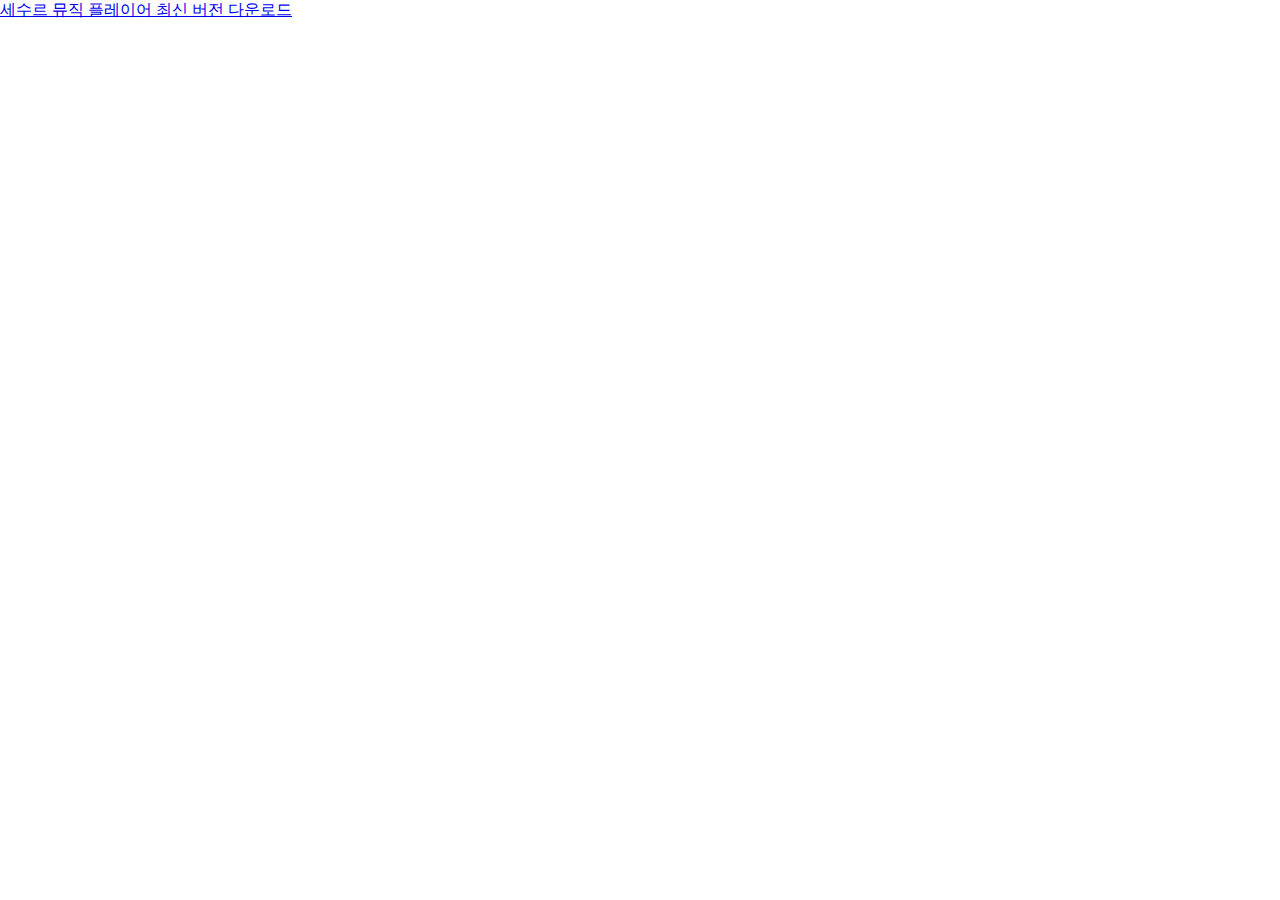
==== sesour_music_player/index.html @ b493ff73 "1. 인덱스 페이지 생성" ====
<!DOCTYPE html>
<html><head>
	<meta charset="utf-8">
	<meta http-equiv="Content-Type" content="text/html; charset=utf-8">
	<title>세수르 뮤직 플레이어</title>
	<meta name="description" content="세수르 뮤직 플레이어 하단 웹 페이지">
	<link rel="apple-touch-icon" sizes="57x57" href="images/apple-icon-57x57.png">
	<link rel="apple-touch-icon" sizes="60x60" href="images/apple-icon-60x60.png">
	<link rel="apple-touch-icon" sizes="72x72" href="images/apple-icon-72x72.png">
	<link rel="apple-touch-icon" sizes="76x76" href="images/apple-icon-76x76.png">
	<link rel="apple-touch-icon" sizes="114x114" href="images/apple-icon-114x114.png">
	<link rel="apple-touch-icon" sizes="120x120" href="images/apple-icon-120x120.png">
	<link rel="apple-touch-icon" sizes="144x144" href="images/apple-icon-144x144.png">
	<link rel="apple-touch-icon" sizes="152x152" href="images/apple-icon-152x152.png">
	<link rel="apple-touch-icon" sizes="180x180" href="images/apple-icon-180x180.png">
	<link rel="icon" type="image/png" sizes="192x192" href="/images/android-icon-192x192.png">
	<link rel="icon" type="image/png" sizes="32x32" href="images/favicon-32x32.png">
	<link rel="icon" type="image/png" sizes="96x96" href="images/favicon-96x96.png">
	<link rel="icon" type="image/png" sizes="16x16" href="images/favicon-16x16.png">
	<link rel="manifest" href="images/manifest.json">
	<meta name="msapplication-TileColor" content="#ffffff">
	<meta name="msapplication-TileImage" content="images/ms-icon-144x144.png">
	<meta name="theme-color" content="#ffffff">
	<link rel="stylesheet" type="text/css" href="css/basic.css">
</head>
<body>
	<a href="files/latest-release.zip" target="_blank">세수르 뮤직 플레이어 최신 버전 다운로드</a>
</body>
</html>
---- sesour_music_player/css/basic.css ----
@charset "utf-8";
/* CSS Document */

html,body,div,span,applet,object,iframe,h1,h2,h3,h4,h5,h6,p,blockquote,pre,a,abbr,acronym,address,big,cite,code,del,dfn,em,font,img,ins,kbd,q,s,samp,small,strike,strong,sub,sup,tt,var,
dl,dt,dd,ol,ul,li,fieldset,form,label,legend,table,caption,tbody,tfoot,thead,tr,th,td{
	margin:0;
	padding:0;
	border:0;
}
body{
	width:660px;
	height:140px;
}
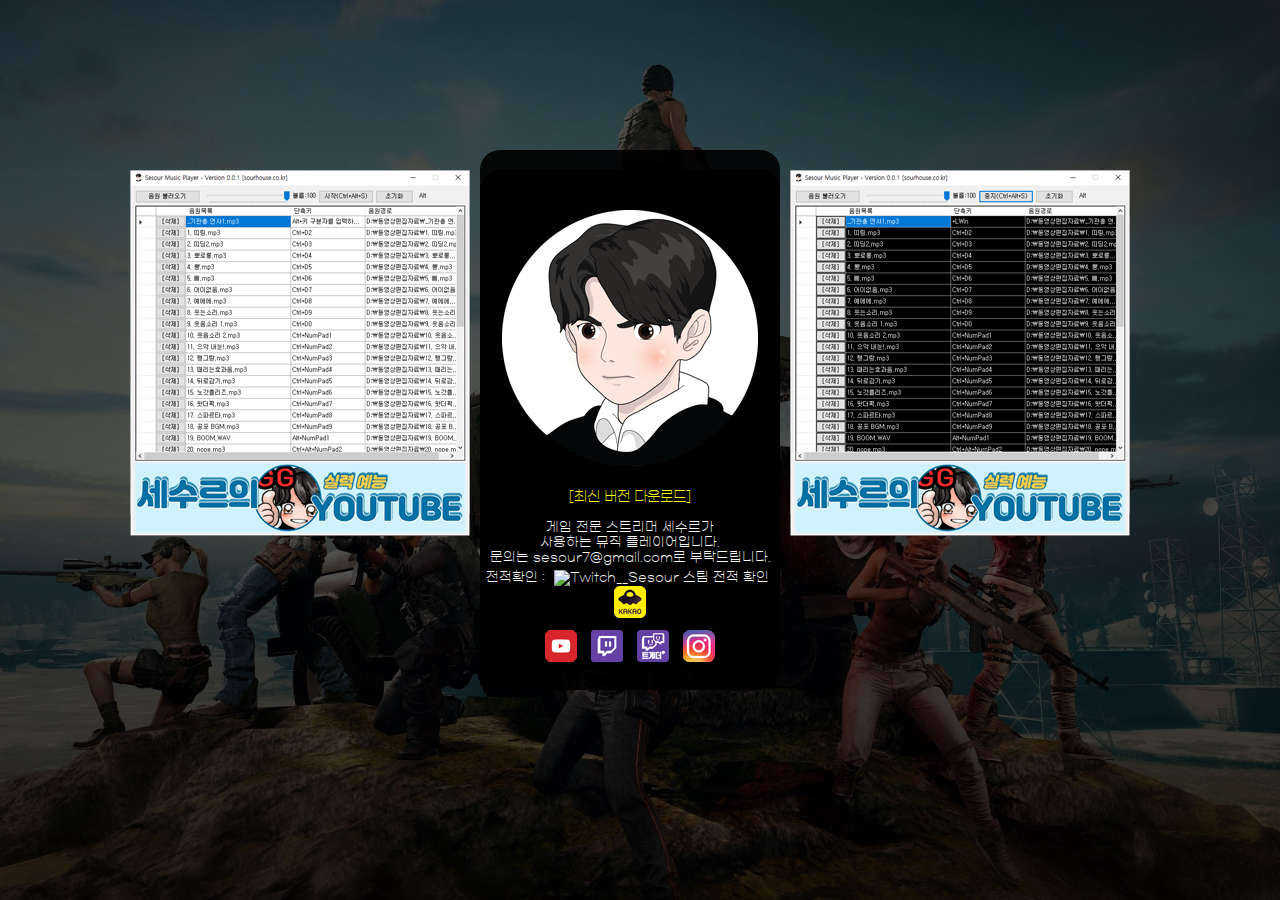
==== commit bcf48d52: "1. 프로그램 홍보용 페이지 개발 완료" ====
--- a/sesour_music_player/index.html
+++ b/sesour_music_player/index.html
@@ -1,9 +1,11 @@
 <!DOCTYPE html>
-<html><head>
+<html>
+<head>
 	<meta charset="utf-8">
-	<meta http-equiv="Content-Type" content="text/html; charset=utf-8">
+	<meta http-equiv="Content-Type" content="text/html; charset=utf-8" />
+	<meta name="viewport" content="width=device-width, initial-scale=1, minimum-scale=1, maximum-scale=1, user-scalable=no">
 	<title>세수르 뮤직 플레이어</title>
-	<meta name="description" content="세수르 뮤직 플레이어 하단 웹 페이지">
+	<meta name="description" content="세수르 뮤직 플레이어 홈페이지입니다.">
 	<link rel="apple-touch-icon" sizes="57x57" href="images/apple-icon-57x57.png">
 	<link rel="apple-touch-icon" sizes="60x60" href="images/apple-icon-60x60.png">
 	<link rel="apple-touch-icon" sizes="72x72" href="images/apple-icon-72x72.png">
@@ -13,7 +15,7 @@
 	<link rel="apple-touch-icon" sizes="144x144" href="images/apple-icon-144x144.png">
 	<link rel="apple-touch-icon" sizes="152x152" href="images/apple-icon-152x152.png">
 	<link rel="apple-touch-icon" sizes="180x180" href="images/apple-icon-180x180.png">
-	<link rel="icon" type="image/png" sizes="192x192" href="/images/android-icon-192x192.png">
+	<link rel="icon" type="image/png" sizes="192x192"  href="/images/android-icon-192x192.png">
 	<link rel="icon" type="image/png" sizes="32x32" href="images/favicon-32x32.png">
 	<link rel="icon" type="image/png" sizes="96x96" href="images/favicon-96x96.png">
 	<link rel="icon" type="image/png" sizes="16x16" href="images/favicon-16x16.png">
@@ -21,9 +23,79 @@
 	<meta name="msapplication-TileColor" content="#ffffff">
 	<meta name="msapplication-TileImage" content="images/ms-icon-144x144.png">
 	<meta name="theme-color" content="#ffffff">
-	<link rel="stylesheet" type="text/css" href="css/basic.css">
+	<link rel="canonical" href="https://sesour.github.io/sesour_music_player/index.html">
+	<meta property="og:type" content="website"> 
+	<meta property="og:title" content="세수르 뮤직 플레이어">
+	<meta property="og:description" content="세수르 뮤직 플레이어 홈페이지입니다.">
+	<meta property="og:image" content="https://sesour.github.io/sesour_music_player/images/sesour256.png">
+	<meta property="og:url" content="https://sesour.github.io/sesour_music_player/index.html">
+	<meta property="al:web:url" content="https://sesour.github.io/sesour_music_player/index.html">
+	<script type="application/ld+json">
+{
+ "@context": "http://schema.org",
+ "@type": "Person",
+ "name": "세수르 뮤직 플레이어",
+ "url": "https://sesour.github.io/sesour_music_player/",
+ "sameAs": [
+   "https://www.youtube.com/channel/UCnrVhi7XhnSXjhWdMMk1iYg",
+   "https://www.twitch.tv/sesour7",
+   "https://www.sesour.com/"
+ ]
+}
+	</script>
+	<link rel="stylesheet" type="text/css" href="css/index.css">
+	<link rel="stylesheet" type="text/css" href="fonts/font.css">
+	<script type="text/javascript" src="js/jquery-3.4.1.min.js"></script>
+	<script type="text/javascript" src="js/index.js"></script>
 </head>
 <body>
-	<a href="files/latest-release.zip" target="_blank">세수르 뮤직 플레이어 최신 버전 다운로드</a>
+	<div id="content_wrapper">
+		<section>
+			<div id="content">
+				<div id="result_left_wrapper">
+					<img id="result_left" src="images/screenshot_left.png" />
+				</div>
+				<div id="profile_wrapper">
+					<article>
+						<table>
+							<tr>
+								<td><img style="padding-top:20px;" src="images/sesour256.png"/></td>
+							</tr>
+							<tr>
+								<td style="height:60px;">
+								<p>
+									<a href="files/latest-release.zip" target="_blank" style="font-size:14px;color:yellow;">[최신 버전 다운로드]</a><br/><br/>
+								</p>
+								<p>
+								게임 전문 스트리머 세수르가 <br/>
+								사용하는 뮤직 플레이어입니다.<br/>
+								문의는 <A href="mailto:sesour7@gmail.com">sesour7@gmail.com</a>로 부탁드립니다.
+								</p>
+								</td>
+							</tr>
+							<tr>
+								<td id="shortcut_list">
+									전적확인 : 
+									<a href="https://dak.gg/profile/Twitch__Sesour/" target="_blank"><img src="images/steam_logo_circle32.png" alt="Twitch__Sesour 스팀 전적 확인"/></a>
+									<a href="https://dak.gg/profile/Twitch_Sesour" target="_blank"><img src="images/kakaogames32.png" alt="Twitch_Sesour 카카오 전적 확인"/></a>						
+								</td>
+							</tr>
+							<tr>
+								<td id="shortcut_list">
+									<a href="https://www.youtube.com/channel/UCnrVhi7XhnSXjhWdMMk1iYg" target="_blank"><img src="images/youtube32.png" alt="유튜브 링크 이미지"/></a>
+									<a href="https://www.twitch.tv/sesour7" target="_blank"><img src="images/twitch32.png" alt="트위치 링크 이미지"/></a>
+									<a href="https://tgd.kr/sesour7" target="_blank"><img src="images/tgether_custom32.png" alt="트게더 링크 이미지"/></a>
+									<a href="https://www.instagram.com/sesour_oilking/" target="_blank"><img src="images/instagram32.png" alt="인스타그램 링크 이미지"/></a>							
+								</td>
+							</tr>
+						</table>
+					</article>
+				</div>
+				<div id="result_right_wrapper">
+					<img id="result_right" src="images/screenshot_right.png" />
+				</div>
+			</div>
+		</section>
+	</div>
 </body>
 </html>--- a/sesour_music_player/css/index.css
+++ b/sesour_music_player/css/index.css
@@ -0,0 +1,113 @@
+@charset "utf-8";
+/* CSS Document */
+
+html,body,div,span,applet,object,iframe,h1,h2,h3,h4,h5,h6,p,blockquote,pre,a,abbr,acronym,address,big,cite,code,del,dfn,em,font,img,ins,kbd,q,s,samp,small,strike,strong,sub,sup,tt,var,
+dl,dt,dd,ol,ul,li,fieldset,form,label,legend,table,caption,tbody,tfoot,thead,tr,th,td{
+	margin:0;
+	padding:0;
+	border:0;
+}
+
+*{
+	font-family:'GmarketSansTTFLight';
+	font-size:13px;
+}
+
+body{
+	background-image: url( "../images/background-mobile.jpg" );
+	background-position: center;
+	background-repeat: no-repeat;
+	background-color:#000;
+	background-size:cover;
+}
+
+#content_wrapper{
+	overflow:hidden;
+}
+
+#content{
+	display:flex;
+	flex-direction:column;
+	width:340px;
+	margin:0px auto 0px auto;
+	overflow:hidden;
+}
+
+#profile_wrapper{
+	float:left;
+	order:1;
+	width:340px;
+	height:540px;
+}
+#result_left_wrapper{
+	order:2;
+	width:340px;
+	height:461px;
+}
+#result_left{
+	margin-top:20px;
+}
+#result_right_wrapper{
+	order:3;
+	width:340px;
+	height:390px;
+}
+#result_right{
+	margin-top:20px;
+}
+
+@media (min-width:1020px){
+	#content{
+		display:block;
+		flex-direction:inherit;
+		width:1020px;
+		margin:150px auto 0px auto;
+	}
+	#profile_wrapper{
+		float:left;
+		width:300px;
+		height:540px;
+		background-color: rgba( 0, 0, 0, 0.9 );
+		border-radius: 20px;
+		margin-top:0px;
+	}
+	#result_left_wrapper{
+		float:left;
+		margin-right:10px;
+	}
+
+	#result_right_wrapper{
+		float:left;
+		margin-left:10px;
+	}
+}
+
+@media (min-width:421px){
+	body{
+		background-image: url( "../images/background.jpg" );
+	}
+}
+
+#content_wrapper{
+	display:block;
+}
+#profile_wrapper a{
+	text-decoration:none;
+	color:#fff;
+}
+#profile_wrapper a:hover{
+	text-decoration:underline;
+}
+#profile_wrapper table{
+	width:100%;
+	height:500px;
+	text-align:center;
+	vertical-align:middle;
+	color:#fff;
+	margin-top:20px;
+	background-color: rgba( 0, 0, 0, 0.9 );
+	border-radius: 20px;
+}
+#shortcut_list img{
+	margin:0px 5px 0px 5px;
+}--- a/sesour_music_player/fonts/font.css
+++ b/sesour_music_player/fonts/font.css
@@ -0,0 +1,12 @@
+@font-face {
+  font-family: 'GmarketSansTTFLight';
+  src: url('GmarketSansTTFLight.eot');
+  src: url('GmarketSansTTFLight.eot?#iefix') format('embedded-opentype'),
+       url('GmarketSansTTFLight.svg#GmarketSansTTFLight') format('svg'),
+       url('GmarketSansTTFLight.ttf') format('truetype'),
+       url('GmarketSansTTFLight.woff') format('woff'),
+       url('GmarketSansTTFLight.woff2') format('woff2');
+  font-weight: normal;
+  font-style: normal;
+}
+
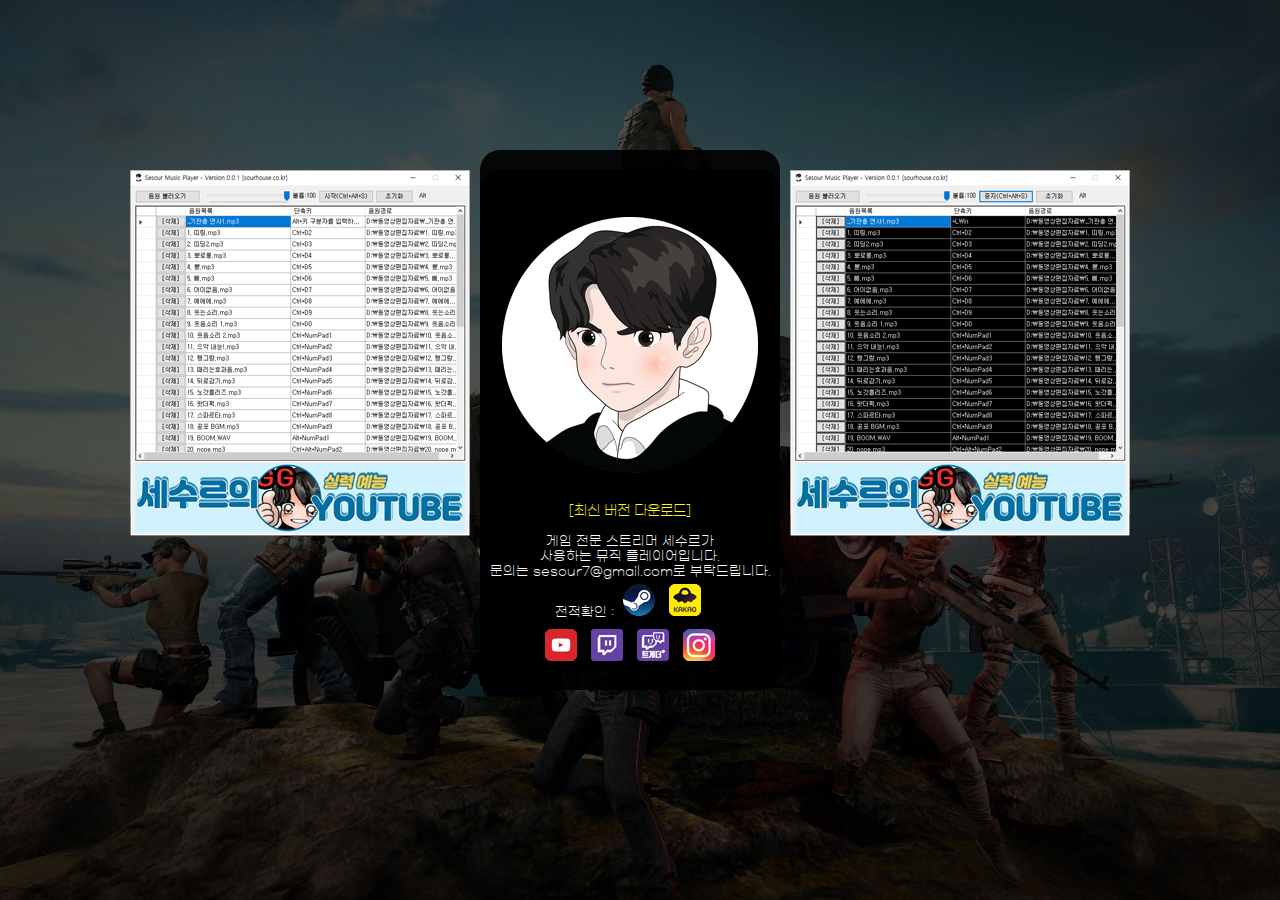
==== commit 51e1b559: "안드로이드 아이콘 144x144px 추가" ====
--- a/sesour_music_player/index.html
+++ b/sesour_music_player/index.html
@@ -16,6 +16,7 @@
 	<link rel="apple-touch-icon" sizes="152x152" href="images/apple-icon-152x152.png">
 	<link rel="apple-touch-icon" sizes="180x180" href="images/apple-icon-180x180.png">
 	<link rel="icon" type="image/png" sizes="192x192"  href="/images/android-icon-192x192.png">
+	<link rel="icon" type="image/png" sizes="144x144"  href="/images/android-icon-144x144.png">
 	<link rel="icon" type="image/png" sizes="32x32" href="images/favicon-32x32.png">
 	<link rel="icon" type="image/png" sizes="96x96" href="images/favicon-96x96.png">
 	<link rel="icon" type="image/png" sizes="16x16" href="images/favicon-16x16.png">
